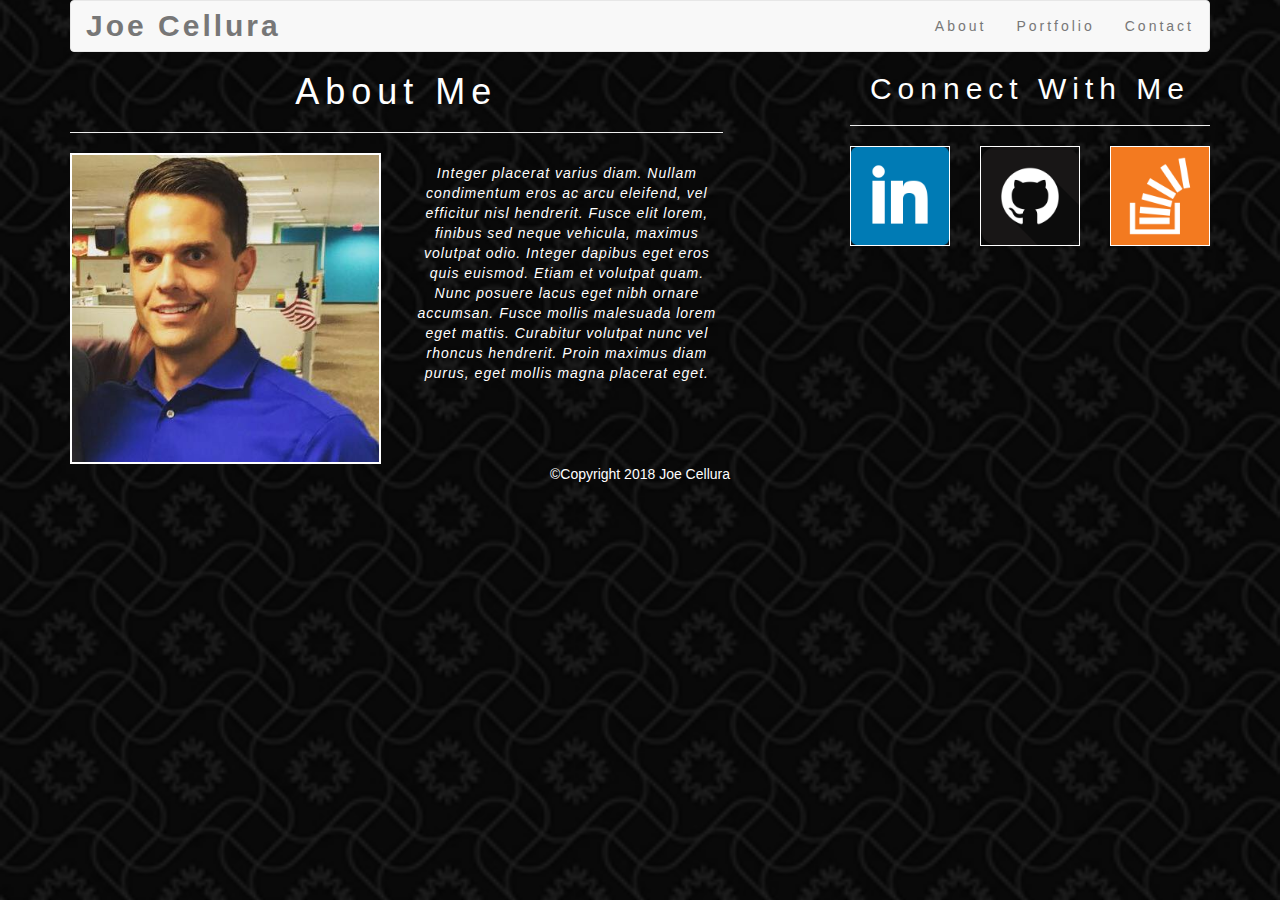
==== index.html @ 5ab40fec "Updated Files" ====
<!DOCTYPE html>
<html lang="en-us">
<head>
	<title>About Me - Joe Cellura</title>

	<meta name="viewport" content="width=device-width, initial-scale=1">

	<!-- Bootstrap CSS -->
	<link rel="stylesheet" href="https://maxcdn.bootstrapcdn.com/bootstrap/3.3.7/css/bootstrap.min.css" integrity="sha384-BVYiiSIFeK1dGmJRAkycuHAHRg32OmUcww7on3RYdg4Va+PmSTsz/K68vbdEjh4u" crossorigin="anonymous">

	<!-- My CSS -->
	<link rel="stylesheet" type="text/css" href="assets/css/style.css">

</head>
<body>

	<header>

		<div class="container">
			<nav class="navbar navbar-default">
				<div class="container-fluid">
					<div class="navbar-header">
						<div class="navbar-brand">Joe Cellura</div>
					</div>
					<ul class="nav navbar-nav navbar-right"> <!--Boostrap Floats This List To The Right-->
						<li><a href="index.html" target="_blank">About</a></li>
						<li><a href="portfolio.html" target="_blank">Portfolio</a></li>
						<li><a href="contact.html" target="_blank">Contact</a></li>							
					</ul>
				</div>
			</nav>
		</div>

	</header>

	<div class="container">

		<div class="row">

			<!-- About Me Section -->
			<div class="col-md-7">

				<div class="row">
					<div class="col-md-12">
						<h1>About Me</h1>
						<hr>
					</div>
				</div>

 		<div class="row">
 			<div class="col-md-6"> <!--Image Will Take Up Half of Row-->
 				<img id="headshot" src="assets/images/Headshot.png" class="img-responsive" alt="Responsive image">
 			</div>
 				
					<div class="col-md-6"> <!--Paragraph Will Take Up Other Half-->
						<p><p>Integer placerat varius diam. Nullam condimentum eros ac arcu eleifend, vel efficitur nisl hendrerit. Fusce elit lorem, finibus sed neque vehicula, maximus volutpat odio. Integer dapibus eget eros quis euismod. Etiam et volutpat quam. Nunc posuere lacus eget nibh ornare accumsan. Fusce mollis malesuada lorem eget mattis. Curabitur volutpat nunc vel rhoncus hendrerit. Proin maximus diam purus, eget mollis magna placerat eget.
                        </p>
    
					</div>
				</div> 

			</div>

			<div class="col-md-1">
			</div> <!-- Empty column for space -->


			<!-- Connect With Me Section -->
			<div class="col-md-4">

				<div class="row">
					<div class="col-md-12">
						<h2>Connect With Me</h2>
						<hr>
					</div>
				</div>

				<div class="row">
					<div class="col-xs-4"> <!--Using xs makes the three pictures span entire row with small and xs screen-->
						<a href="https://linkedin.com">
							<img id="social-media-icon" src="assets/images/linkedin.png" class="img-responsive" alt="Responsive image">
						</a>
					</div>
					<div class="col-xs-4">
  						<a href="https://github.com">
							<img id="social-media-icon" src="assets/images/github.png" class="img-responsive" alt="Responsive image">
						</a>
					</div>
					<div class="col-xs-4">
  						<a href="https:stackoverflow.com">
							<img id="social-media-icon" src="assets/images/stackoverflow.png" class="img-responsive" alt="Responsive image"> 
						</a>
					</div>
					</div>
				</div>

			</div>

		</div>

	</div>

	<footer class="page-footer">
	    <div class="container text-center">
		&copy;Copyright 2018 Joe Cellura
        </div>
    </footer>

	<!-- jQuery (necessary for Bootstrap's JavaScript plugins) -->
	<!-- <script src="https://ajax.googleapis.com/ajax/libs/jquery/1.12.4/jquery.min.js"></script> -->

	<!-- Latest compiled and minified JavaScript -->
	<!-- <script src="https://maxcdn.bootstrapcdn.com/bootstrap/3.3.7/js/bootstrap.min.js" integrity="sha384-Tc5IQib027qvyjSMfHjOMaLkfuWVxZxUPnCJA7l2mCWNIpG9mGCD8wGNIcPD7Txa" crossorigin="anonymous"></script> -->
</body>
</html>
---- assets/css/style.css ----
body {
    background-color: black;
    background: url('../images/curls.png') no-repeat center center fixed; 
    background-size: cover;
    color: white;
    text-align: center;
} 


.navbar {
    margin-bottom: 0px;
}

.navbar-brand {
    font-size: 30px;
    font-weight: bold;
    color: black;
    float: none;
    letter-spacing: 3px;
}

h1, h2 {
    letter-spacing: 6px;
}

h3 {
    position: absolute;
    width: 75%;
    bottom: 10%;
    margin-left: 12.5%;
    color: black;
    background-color: white;
    letter-spacing: 2px;
}


/*copied from md*/               
.top-nav-collapse {
    /* background-color: #259edb !important;
  */
}
.navbar:not(.top-nav-collapse) {
    /* background: transparent !important; */
}
@media (max-width: 768px) {
    .navbar:not(.top-nav-collapse) {
        /* background: #1686be !important; */
        
    }
} 


/* @media (max-width: 740px) { */
    .full-height,
    .full-height body,
    .full-height header,
    .full-height header .view {
        height: 700px; 
    } 
} 

/* end of copied css  */

footer {
    padding: 20px 0;
    position: fixed;
    bottom: 0;
    width: 100%;
    letter-spacing: 3px;
}

#headshot {
    /* height: auto; */
    /* width: auto; */
    border-style: solid;
    border-color: white;
    border-width: 2px;
    margin: auto;
}

#work {
    /* height: auto; */
    /* width: auto; */
    border-style: solid;
    border-color: white;
    border-width: 1px;
    margin: auto;
    width: 75%
}

.port-pic {
    position: relative;
    margin-bottom: 10%;
}

#social-media-icon {
    /* height: 100px; */
    /* width: 100px; */
    margin-bottom: 10px;
    margin-left: 0px;
    margin-right: 0px;
    border-style: solid;
    border-color: white;
    border-width: 1px;
}

#social-media-icon:hover {
    opacity: 0.5;
}

#message {
    height:120px;
}


ul {
    letter-spacing: 3px;
}

p {
    letter-spacing: 1px;
    font-family: Arial;
    font-style: italic;
    font-weight: oblique;
}
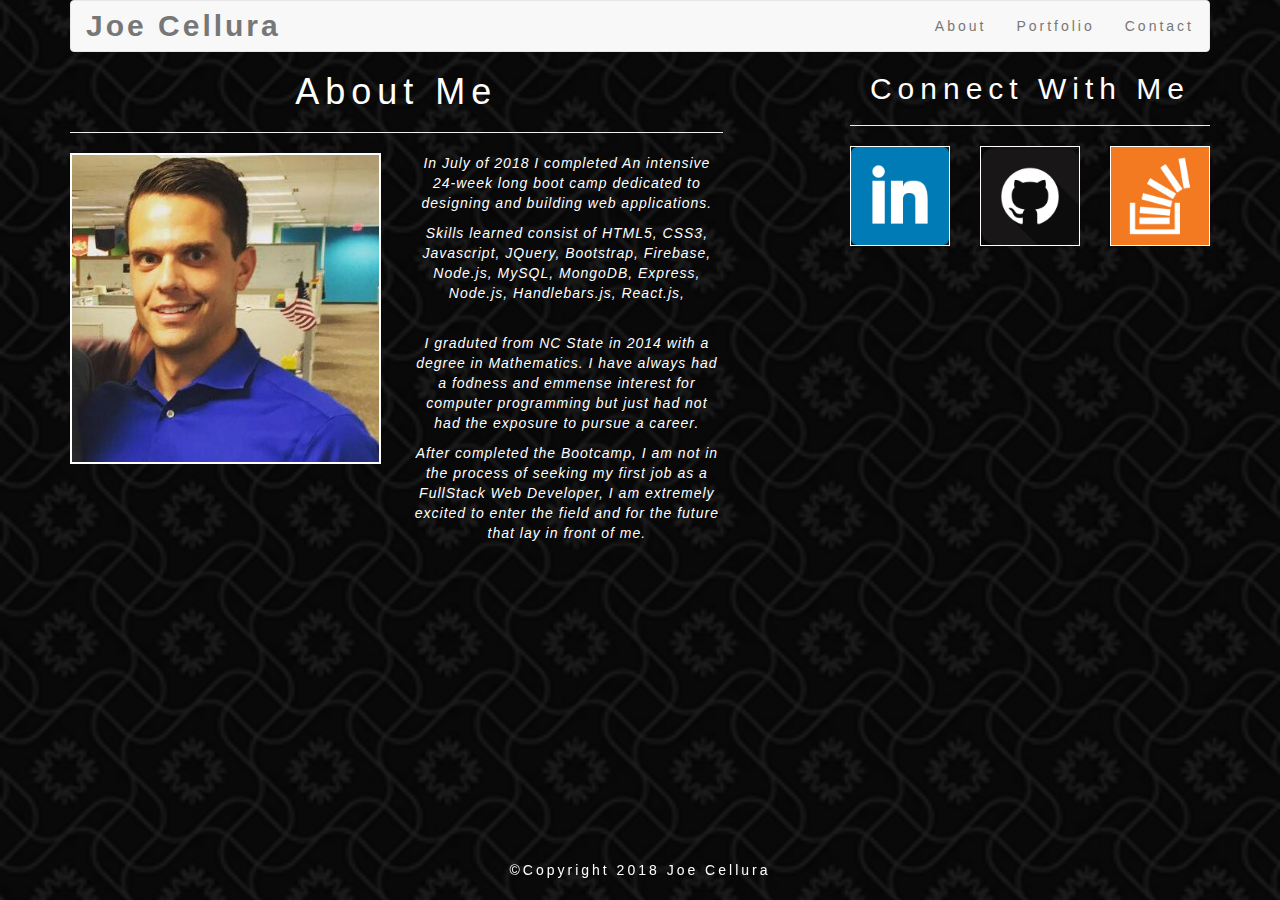
==== commit 1a17acfa: "Updated Form" ====
--- a/index.html
+++ b/index.html
@@ -23,9 +23,9 @@
 						<div class="navbar-brand">Joe Cellura</div>
 					</div>
 					<ul class="nav navbar-nav navbar-right"> <!--Boostrap Floats This List To The Right-->
-						<li><a href="index.html" target="_blank">About</a></li>
-						<li><a href="portfolio.html" target="_blank">Portfolio</a></li>
-						<li><a href="contact.html" target="_blank">Contact</a></li>							
+						<li><a href="index.html">About</a></li>
+						<li><a href="portfolio.html">Portfolio</a></li>
+						<li><a href="contact.html">Contact</a></li>							
 					</ul>
 				</div>
 			</nav>
@@ -53,9 +53,11 @@
  			</div>
  				
 					<div class="col-md-6"> <!--Paragraph Will Take Up Other Half-->
-						<p><p>Integer placerat varius diam. Nullam condimentum eros ac arcu eleifend, vel efficitur nisl hendrerit. Fusce elit lorem, finibus sed neque vehicula, maximus volutpat odio. Integer dapibus eget eros quis euismod. Etiam et volutpat quam. Nunc posuere lacus eget nibh ornare accumsan. Fusce mollis malesuada lorem eget mattis. Curabitur volutpat nunc vel rhoncus hendrerit. Proin maximus diam purus, eget mollis magna placerat eget.
-                        </p>
-    
+					   <p>In July of 2018 I completed An intensive 24-week long boot camp dedicated to designing and building web applications.</p> 
+						<p>Skills learned consist of HTML5, CSS3, Javascript, JQuery, Bootstrap, Firebase, Node.js, MySQL, MongoDB, Express, Node.js, Handlebars.js, React.js,</p>
+						</br>
+						<p>I graduted from NC State in 2014 with a degree in Mathematics. I have always had a fodness and emmense interest for computer programming but just had not had the exposure to pursue a career.</p>
+						<p>After completed the Bootcamp, I am not in the process of seeking my first job as a FullStack Web Developer, I am extremely excited to enter the field and for the future that lay in front of me.</p>
 					</div>
 				</div> 
 
@@ -87,7 +89,7 @@
 						</a>
 					</div>
 					<div class="col-xs-4">
-  						<a href="https:stackoverflow.com">
+  						<a href="https://stackoverflow.com">
 							<img id="social-media-icon" src="assets/images/stackoverflow.png" class="img-responsive" alt="Responsive image"> 
 						</a>
 					</div>
--- a/assets/css/style.css
+++ b/assets/css/style.css
@@ -31,8 +31,13 @@
     color: black;
     background-color: white;
     letter-spacing: 2px;
+    font-weight: bold;
 }
 
+#work {
+    max-height: 220px;
+    min-height: 200px;
+}
 
 /*copied from md*/               
 .top-nav-collapse {
@@ -50,14 +55,14 @@
 } 
 
 
-/* @media (max-width: 740px) { */
+/* @media (max-width: 740px) {
     .full-height,
     .full-height body,
     .full-height header,
     .full-height header .view {
         height: 700px; 
     } 
-} 
+}  */
 
 /* end of copied css  */
 
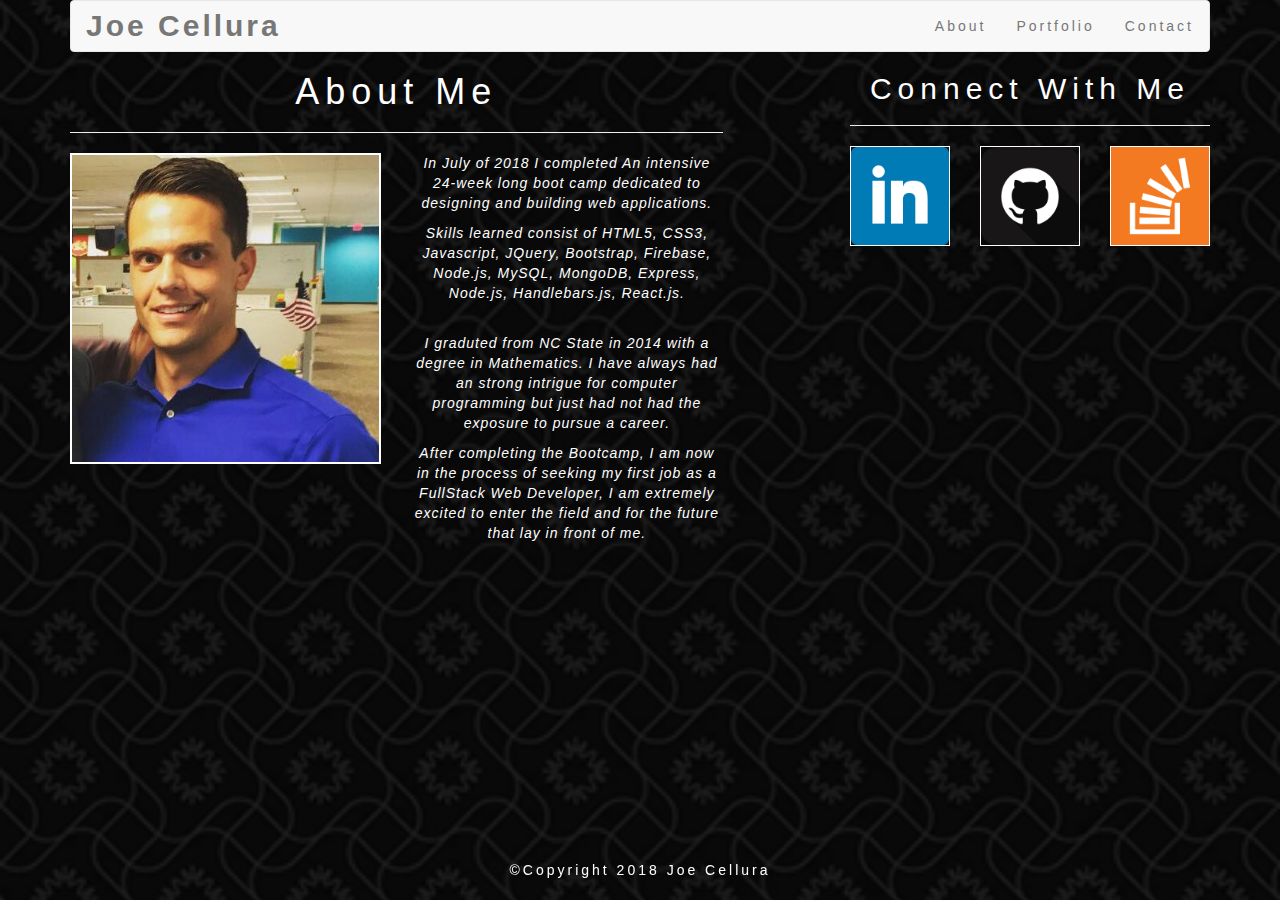
==== commit e2179364: "Updated Profile Section" ====
--- a/index.html
+++ b/index.html
@@ -54,10 +54,10 @@
  				
 					<div class="col-md-6"> <!--Paragraph Will Take Up Other Half-->
 					   <p>In July of 2018 I completed An intensive 24-week long boot camp dedicated to designing and building web applications.</p> 
-						<p>Skills learned consist of HTML5, CSS3, Javascript, JQuery, Bootstrap, Firebase, Node.js, MySQL, MongoDB, Express, Node.js, Handlebars.js, React.js,</p>
+						<p>Skills learned consist of HTML5, CSS3, Javascript, JQuery, Bootstrap, Firebase, Node.js, MySQL, MongoDB, Express, Node.js, Handlebars.js, React.js.</p>
 						</br>
-						<p>I graduted from NC State in 2014 with a degree in Mathematics. I have always had a fodness and emmense interest for computer programming but just had not had the exposure to pursue a career.</p>
-						<p>After completed the Bootcamp, I am not in the process of seeking my first job as a FullStack Web Developer, I am extremely excited to enter the field and for the future that lay in front of me.</p>
+						<p>I graduted from NC State in 2014 with a degree in Mathematics. I have always had an strong intrigue for computer programming but just had not had the exposure to pursue a career.</p>
+						<p>After completing the Bootcamp, I am now in the process of seeking my first job as a FullStack Web Developer, I am extremely excited to enter the field and for the future that lay in front of me.</p>
 					</div>
 				</div> 
 
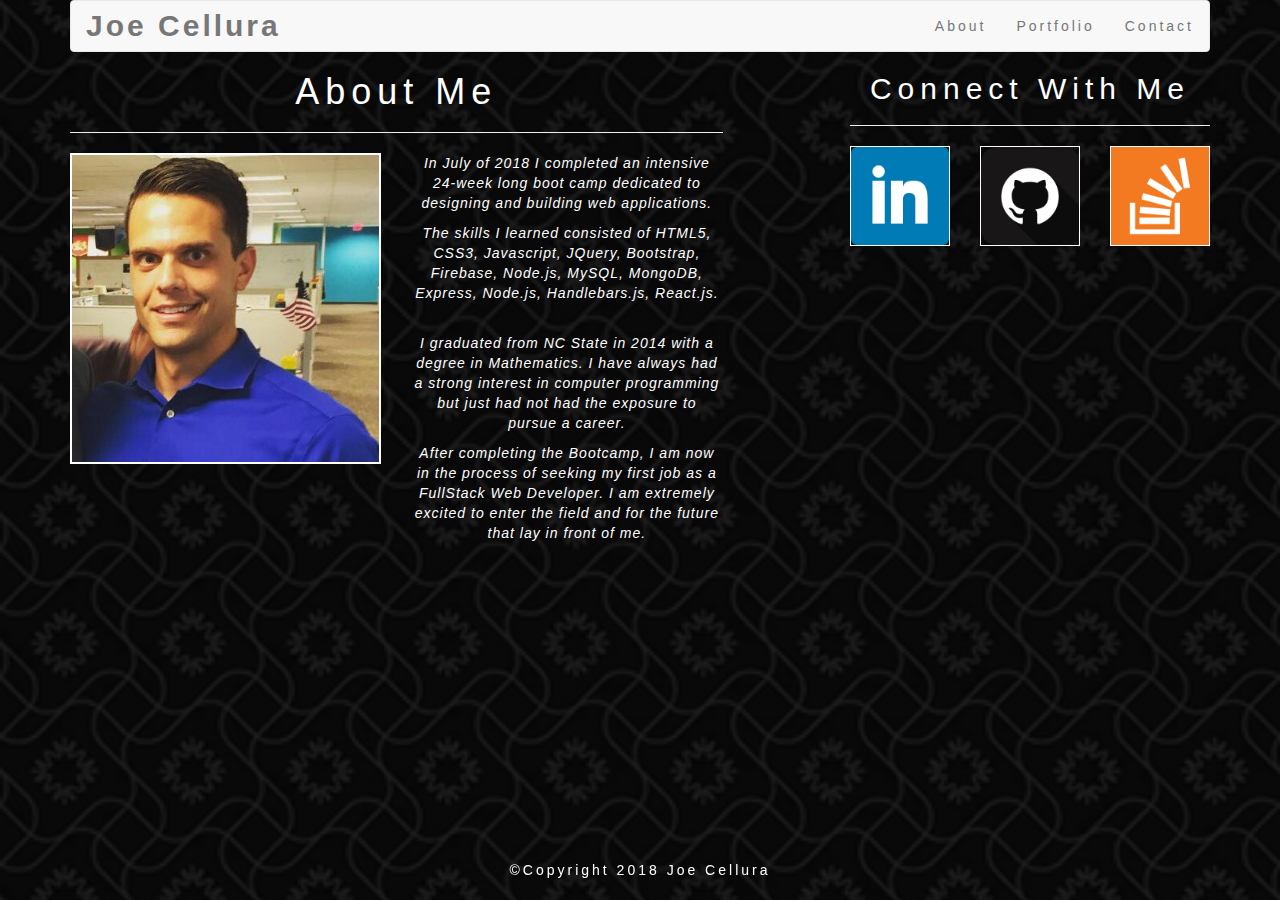
==== commit 1dd3e2ef: "Updated Contact Links" ====
--- a/index.html
+++ b/index.html
@@ -53,11 +53,11 @@
  			</div>
  				
 					<div class="col-md-6"> <!--Paragraph Will Take Up Other Half-->
-					   <p>In July of 2018 I completed An intensive 24-week long boot camp dedicated to designing and building web applications.</p> 
-						<p>Skills learned consist of HTML5, CSS3, Javascript, JQuery, Bootstrap, Firebase, Node.js, MySQL, MongoDB, Express, Node.js, Handlebars.js, React.js.</p>
+					   <p>In July of 2018 I completed an intensive 24-week long boot camp dedicated to designing and building web applications.</p> 
+						<p>The skills I learned consisted of HTML5, CSS3, Javascript, JQuery, Bootstrap, Firebase, Node.js, MySQL, MongoDB, Express, Node.js, Handlebars.js, React.js.</p>
 						</br>
-						<p>I graduted from NC State in 2014 with a degree in Mathematics. I have always had an strong intrigue for computer programming but just had not had the exposure to pursue a career.</p>
-						<p>After completing the Bootcamp, I am now in the process of seeking my first job as a FullStack Web Developer, I am extremely excited to enter the field and for the future that lay in front of me.</p>
+						<p>I graduated from NC State in 2014 with a degree in Mathematics. I have always had a strong interest in computer programming but just had not had the exposure to pursue a career.</p>
+						<p>After completing the Bootcamp, I am now in the process of seeking my first job as a FullStack Web Developer. I am extremely excited to enter the field and for the future that lay in front of me.</p>
 					</div>
 				</div> 
 
@@ -79,12 +79,12 @@
 
 				<div class="row">
 					<div class="col-xs-4"> <!--Using xs makes the three pictures span entire row with small and xs screen-->
-						<a href="https://linkedin.com">
+						<a href="https://www.linkedin.com/in/joseph-cellura-71546090/">
 							<img id="social-media-icon" src="assets/images/linkedin.png" class="img-responsive" alt="Responsive image">
 						</a>
 					</div>
 					<div class="col-xs-4">
-  						<a href="https://github.com">
+  						<a href="https://github.com/JCellura">
 							<img id="social-media-icon" src="assets/images/github.png" class="img-responsive" alt="Responsive image">
 						</a>
 					</div>
